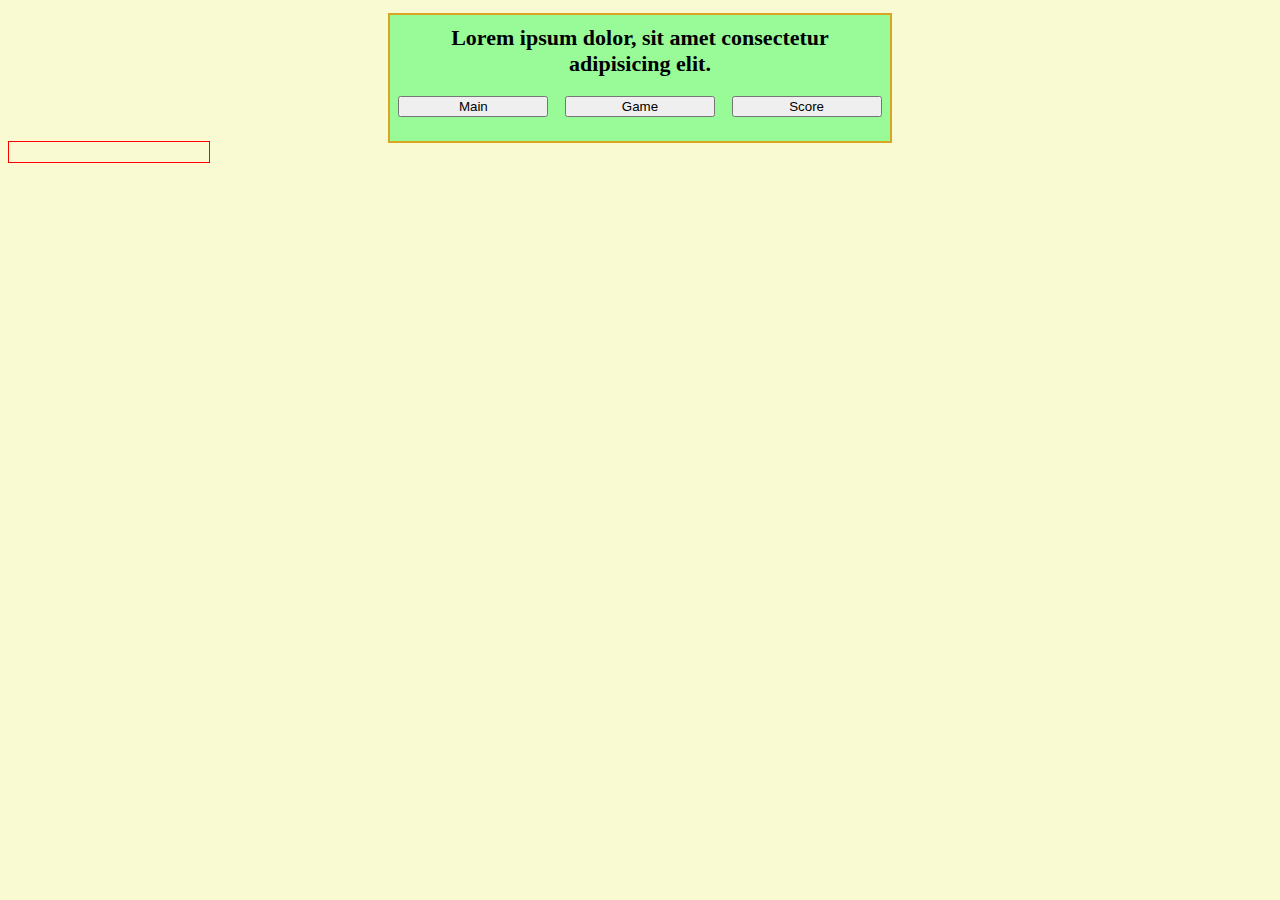
==== index.html @ 739eb1b2 "Arkanoid" ====
<!DOCTYPE html>
<html lang="en">
<head>
  <meta charset="UTF-8">
  <meta name="viewport" content="width=device-width, initial-scale=1.0">
  <meta http-equiv="X-UA-Compatible" content="ie=edge">
  <link rel="stylesheet" href="css/style.css">
  <title>ARKANOID</title>
</head>
<body>

  <header class="page-header container">
    <h1 class="page-header__title">Lorem ipsum dolor, sit amet consectetur adipisicing elit.</h1>
    <nav class="page-header__nav">
      <button id="main" type="button" onclick='switchToMainPage()'>Main</button>
      <button id="game" type="button" onclick='switchToGamePage()'>Game</button>
      <button id="score" type="button" onclick='switchToScorePage()'>Score</button>
    </nav>    
  </header>

  <main id="page-main" class="page-main">

  </main>

  <div id='IProgress' style='border: solid red 1px; width: 200px'>
    <div id='IProgressPerc' style='background-color: red; height: 20px; width: 0%'></div>
  </div>
 
  <script src='http://fe.it-academy.by/JQ/jquery.js'></script>
  <script src="js/SPA.js"></script>
  
</body>
</html>
---- css/style.css ----
body {
  background-color: lightgoldenrodyellow;
}

.container {
  max-width: 500px;
  width: 100%;
  margin: 0 auto;
  outline: 2px solid goldenrod;
}

.page-header {
  background-color: palegreen;
  text-align: center;
}

.page-header__title {
  font-size: 22px;
  padding: 10px 40px 0;
}

.page-header__nav {
  display: flex;
  justify-content: space-around;
  align-items: center;
  min-height: 30px;
  padding-bottom: 20px;
}

.page-header__nav button {
  width: 30%;
}

@media screen and (max-width: 1200px) {
  canvas {
    max-width: 500px;
    width: 100%;
    margin: 0 auto;
    display: block;
  }
}

canvas {
  outline: 2px solid goldenrod;
}

.game__info {
  display: flex;
  justify-content: space-between;
  background-color: palegreen;
  padding: 20px 15px;
}

.game__status span {
  display: block;
}

.game__controls {
  width: 50%;
  display: flex;
  justify-content: space-between;
}

.game__controls button {
  width: 47%;  
}
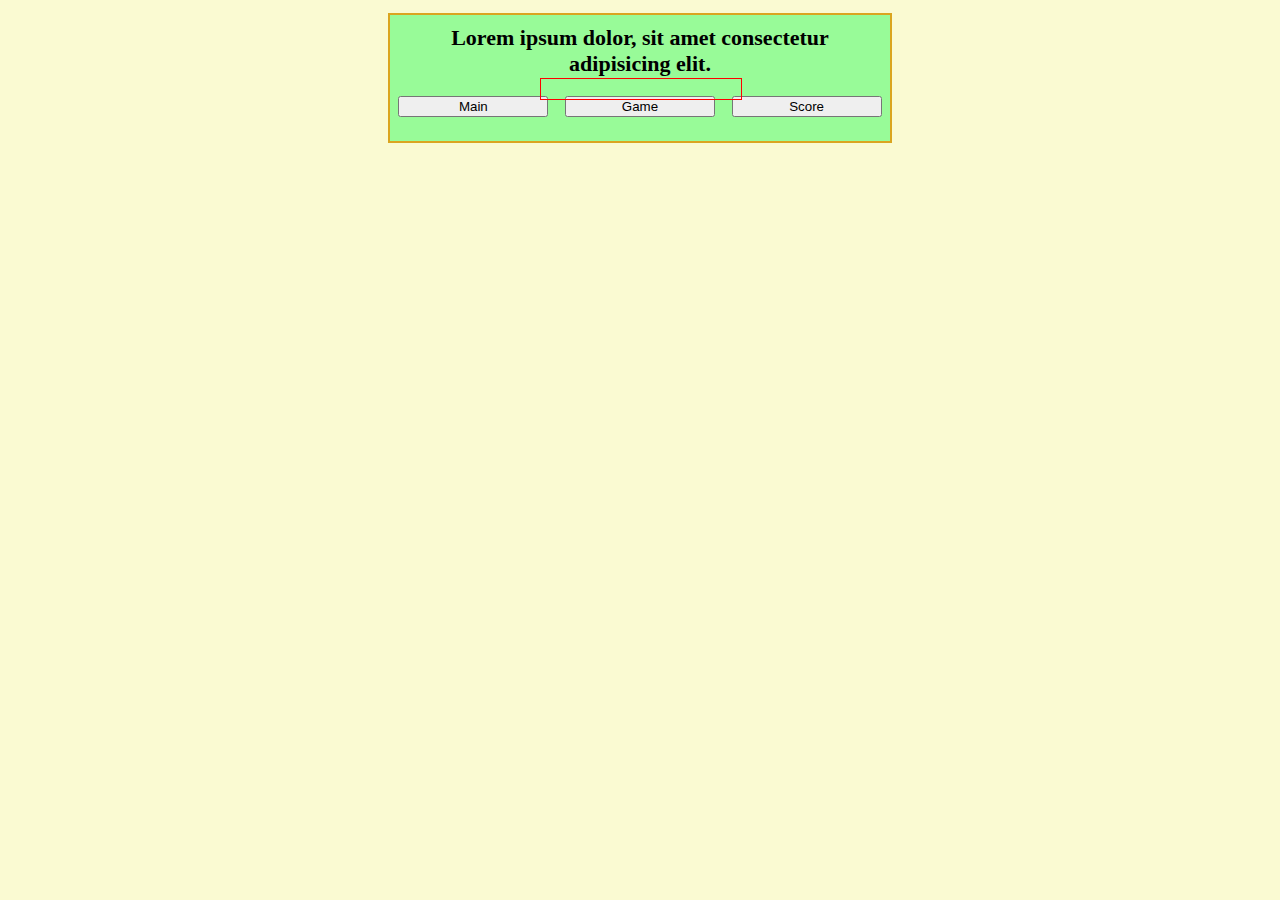
==== commit 49216ff1: "update" ====
--- a/index.html
+++ b/index.html
@@ -25,6 +25,14 @@
   <div id='IProgress' style='border: solid red 1px; width: 200px'>
     <div id='IProgressPerc' style='background-color: red; height: 20px; width: 0%'></div>
   </div>
+
+  <!-- <div class="popUp">
+    <div class="messageContainer">
+      <p class="message">К сожалению вы проиграли. Попробуйте еще раз!</p>
+      <input class="input" placeholder="Для сохранения введите свое имя">
+      <button class="btn__popup">Save &amp; Reload</button>
+    </div>
+  </div> -->
  
   <script src='http://fe.it-academy.by/JQ/jquery.js'></script>
   <script src="js/SPA.js"></script>
--- a/css/style.css
+++ b/css/style.css
@@ -1,5 +1,6 @@
 body {
   background-color: lightgoldenrodyellow;
+  position: relative;
 }
 
 .container {
@@ -62,5 +63,66 @@
 }
 
 .game__controls button {
-  width: 47%;  
+  width: 33%;
+}
+
+#IProgress {
+  position: absolute;
+  top: 50%;
+  left: 50%;
+  margin-left: -100px;
+}
+
+.popUp {
+  display: block;
+  position: absolute;
+  z-index: 10;
+  top: 50%;
+  left: 50%;
+  margin-left: -150px;
+  max-width: 300px;
+  width: 100%; 
+} 
+
+.popUp:after {
+  position: fixed;
+  content: "";
+  top: 0;
+  left: 0;
+  bottom: 0;
+  right: 0;
+  background: rgba(0,0,0,0.8);
+  z-index: -2;
+}
+
+.popUp:before {
+  position: absolute;
+  content: "";
+  top: 0;
+  left: 0;
+  bottom: 0;
+  right: 0;
+  background: lightseagreen;
+  border: 2px solid goldenrod;
+  z-index: -1;
+}
+
+.messageContainer {
+  display: flex;
+  flex-direction: column;
+  justify-content: space-between;
+  align-items: center;
+  text-align: center;
+}
+
+.input {
+  width: 90%;
+  box-sizing: border-box;
+  margin-bottom: 15px;
+  padding: 5px 15px;
+}
+
+.btn__popup{
+  margin-bottom: 15px;
+  padding: 5px 10px;
 }